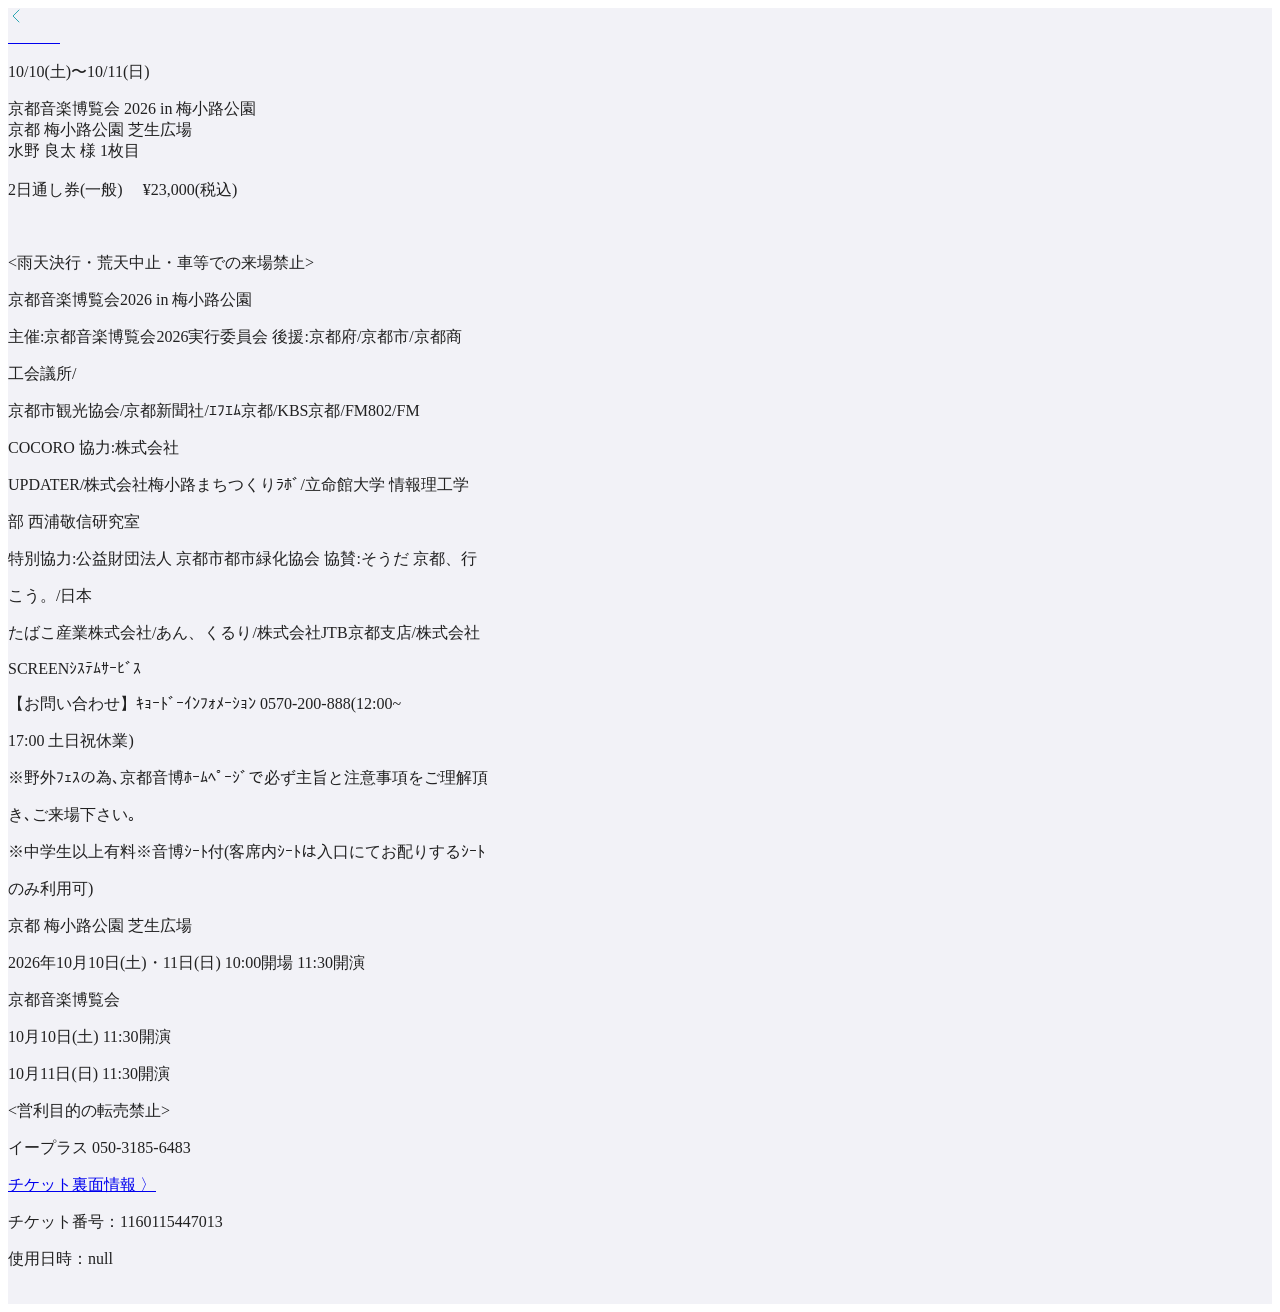
==== tickets/8a6e2443-d847-4844-9448-9a75f278def5/index.html @ c61e7495 "Add files via upload" ====
<!DOCTYPE html>
<html lang="ja" class="h-full antialiased light" data-theme="light" data-theme-preference="light">
    <head>
        <meta charset="UTF-8">
        <meta name="viewport" content="width=device-width, initial-scale=1, maximum-scale=1, user-scalable=no, viewport-fit=cover">
        <meta name="description" content="e+ ticket viewer">
        <meta name="robots" content="noindex, nofollow, noarchive">
        <meta name="theme-color" content="#ffffff">
        <meta name="apple-mobile-web-app-capable" content="yes">
        <meta name="apple-mobile-web-app-status-bar-style" content="default">
        <meta name="apple-mobile-web-app-title" content="イープラス">
        <link rel="manifest" href="/epl/tickets/8a6e2443-d847-4844-9448-9a75f278def5/manifest.webmanifest">
        <link rel="apple-touch-icon" href="/icon/apple-touch-icon.png">
        <link rel="icon" type="image/png" sizes="32x32" href="/icon/favicon-32x32.png">
        <link rel="icon" type="image/png" sizes="16x16" href="/icon/favicon-16x16.png">
        <link rel="preload" href="/epl/font/sf_pro_text_regular.ttf" as="font" type="font/ttf" crossorigin>
        <link rel="preload" href="/epl/font/sf_pro_text_bold.ttf" as="font" type="font/ttf" crossorigin>
        <title></title>
        <script src="/epl/lottie-web/lottie.min.js"></script>
        <!-- Service Worker disabled for GitHub Pages debug build -->
        <meta name="astro-view-transitions-enabled" content="true">
        <meta name="astro-view-transitions-fallback" content="animate">
        <script type="module" src="/epl/_astro/ClientRouter.astro_astro_type_script_index_0_lang.B0Yqz80f.js"></script>
        <link rel="stylesheet" href="/epl/_astro/global.BjLpf3B9.css">
        <link rel="stylesheet" href="/epl/_astro/TicketPage1.DtH7JSfw.css">
        <style>
            .astro-route-announcer {
                clip: rect(0 0 0 0);
                clip-path: inset(50%);
                white-space: nowrap;
                width: 1px;
                height: 1px;
                position: absolute;
                top: 0;
                left: 0;
                overflow: hidden
            }

            .eplus-ticket-body {
                background-color: var(--eplus-white,#fff);
                color: var(--eplus-black33,#212121)
            }

            .eplus-ticket-shell[data-astro-cid-db5dahwr] {
                background: var(--eplus-shell-bg,#f2f2f7);
                flex-direction: column;
                min-height: 100dvh;
                display: flex
            }

            /* ===== Date mode control ===== */

/* SINGLEのときmultiだけ隠す */
[data-date-mode="single"] [data-role="event-date-multi"] {
    display: none !important;
}

/* SINGLE表示 */
[data-date-mode="single"] [data-role="event-year"],
[data-date-mode="single"] [data-role="event-date-single"],
[data-date-mode="single"] [data-role="event-times"],
[data-date-mode="single"] [data-role="event-time-open"],
[data-date-mode="single"] [data-role="event-time-start"] {
    display: revert;
}

/* MULTIのときsingle関連を隠す */
[data-date-mode="multi"] [data-role="event-year"],
[data-date-mode="multi"] [data-role="event-date-single"] {
    display: none !important;
}

/* MULTI表示 */
[data-date-mode="multi"] [data-role="event-date-multi"] {
    display: revert;
}
        </style>
    </head>
    <body class="min-h-full eplus-ticket-body">
        <main class="eplus-ticket-shell" data-astro-cid-db5dahwr>
            <div class="preview-frame unframed" data-role="preview-page1" data-preview-id="preview-page1-552c9a98-e3fd-4713-9d9d-27788f68f7a5" data-assignment-id="8a6e2443-d847-4844-9448-9a75f278def5" data-astro-cid-22ov4m7o>
                <div class="page page1" data-astro-cid-22ov4m7o>
                    <div class="header" data-astro-cid-22ov4m7o>
                        <div class="back-btn" aria-hidden="true" data-astro-cid-22ov4m7o>
                            <svg width="16" height="16" viewBox="0 0 16 16" fill="none" xmlns="http://www.w3.org/2000/svg" data-astro-cid-22ov4m7o>
                                <path d="M11 14L5 8L11 2" stroke="#2FA8B3" stroke-width="1" stroke-linecap="round" stroke-linejoin="round" data-astro-cid-22ov4m7o></path>
                            </svg>
                        </div>
                        <a class="enter" href="/epl/tickets/8a6e2443-d847-4844-9448-9a75f278def5/mogiri" data-role="enter-button" aria-label="入場する" data-astro-cid-22ov4m7o>
                            <img src="/epl/image/edsdk_btn_goto_gatepass_01.png" class="frames" data-fid="1" alt="" draggable="false" data-astro-cid-22ov4m7o>
                            <img src="/epl/image/edsdk_btn_goto_gatepass_02.png" class="frames" data-fid="2" alt="" draggable="false" data-astro-cid-22ov4m7o>
                            <img src="/epl/image/edsdk_btn_goto_gatepass_03.png" class="frames" data-fid="3" alt="" draggable="false" data-astro-cid-22ov4m7o>
                            <img src="/epl/image/edsdk_btn_goto_gatepass_04.png" class="frames" data-fid="4" alt="" draggable="false" data-astro-cid-22ov4m7o>
                            <img src="/epl/image/edsdk_btn_goto_gatepass_05.png" class="frames" data-fid="5" alt="" draggable="false" data-astro-cid-22ov4m7o>
                            <img src="/epl/image/edsdk_btn_goto_gatepass_06.png" class="frames" data-fid="6" alt="" draggable="false" data-astro-cid-22ov4m7o>
                            <img src="/epl/image/edsdk_btn_goto_gatepass_07.png" class="frames" data-fid="7" alt="" draggable="false" data-astro-cid-22ov4m7o>
                            <img src="/epl/image/edsdk_btn_goto_gatepass_08.png" class="frames" data-fid="8" alt="" draggable="false" data-astro-cid-22ov4m7o>
                            <img src="/epl/image/edsdk_btn_goto_gatepass_09.png" class="frames" data-fid="9" alt="" draggable="false" data-astro-cid-22ov4m7o>
                            <img src="/epl/image/edsdk_btn_goto_gatepass_10.png" class="frames" data-fid="10" alt="" draggable="false" data-astro-cid-22ov4m7o>
                            <img src="/epl/image/edsdk_btn_goto_gatepass_11.png" class="frames" data-fid="11" alt="" draggable="false" data-astro-cid-22ov4m7o>
                            <img src="/epl/image/edsdk_btn_goto_gatepass_12.png" class="frames" data-fid="12" alt="" draggable="false" data-astro-cid-22ov4m7o>
                            <img src="/epl/image/edsdk_btn_goto_gatepass_13.png" class="frames" data-fid="13" alt="" draggable="false" data-astro-cid-22ov4m7o>
                            <img src="/epl/image/edsdk_btn_goto_gatepass_14.png" class="frames" data-fid="14" alt="" draggable="false" data-astro-cid-22ov4m7o>
                        </a>
                    </div>
                    <div class="main" data-astro-cid-22ov4m7o>
                        <section class="event-card" data-astro-cid-22ov4m7o>
                            <div class="content" data-role="event-card-content" data-date-mode="multi" data-astro-cid-22ov4m7o>
                                <div class="year" data-role="event-year" data-astro-cid-22ov4m7o>
                                    <span data-astro-cid-22ov4m7o>2026年</span>
                                </div>
                                <div class="date-time" data-role="event-date-single" data-astro-cid-22ov4m7o>
                                    <p class="date" data-astro-cid-22ov4m7o>
                                        <span class="mmdd number" data-astro-cid-22ov4m7o>10/10</span>
                                        <span class="weekday" data-astro-cid-22ov4m7o>(<span class="sat" data-astro-cid-22ov4m7o>土</span>)</span></p>
                                    <p class="times number" data-role="event-times" data-astro-cid-22ov4m7o>
                                        <span class="time open" data-role="event-time-open" data-astro-cid-22ov4m7o>
                                            <span class="value" data-astro-cid-22ov4m7o>
                                                <span data-astro-cid-22ov4m7o>10</span>:<span data-astro-cid-22ov4m7o>00</span>
                                            </span>
                                            <span data-astro-cid-22ov4m7o>開場</span>
                                        </span>
                                        <span class="time start" data-role="event-time-start" data-astro-cid-22ov4m7o>
                                            <span class="value" data-astro-cid-22ov4m7o>
                                                <span data-astro-cid-22ov4m7o>11</span>:<span data-astro-cid-22ov4m7o>30</span>
                                            </span>
                                            <span data-astro-cid-22ov4m7o>開演</span>
                                        </span>
                                    </p>
                                </div>
                                <div class="multidays" data-role="event-date-multi" data-astro-cid-22ov4m7o>
                                    <p data-astro-cid-22ov4m7o><span class="multi-start" data-astro-cid-22ov4m7o>10/10<span class="weekday" data-astro-cid-22ov4m7o>(<span class="sat" data-astro-cid-22ov4m7o>土</span>)</span></span>〜<span class="multi-end" data-astro-cid-22ov4m7o>10/11<span class="weekday" data-astro-cid-22ov4m7o>(<span class="sun" data-astro-cid-22ov4m7o>日</span>)</span></span></p>
                                </div>
                                <div class="title" data-astro-cid-22ov4m7o>
                                    <span data-astro-cid-22ov4m7o>京都音楽博覧会 2026 in 梅小路公園</span>
                                </div>
                                <div class="venue" data-astro-cid-22ov4m7o>
                                    <span data-astro-cid-22ov4m7o>京都 梅小路公園 芝生広場</span>
                                </div>
                            </div>
                        </section>
                        <section class="ticket-card" data-role="ticket-card" data-index="0" data-astro-cid-22ov4m7o>
                            <div class="content" data-astro-cid-22ov4m7o>
                                <div class="ticket-header" data-astro-cid-22ov4m7o>
                                    <span class="name" data-astro-cid-22ov4m7o>水野 良太 様</span>
                                    <span class="index number" data-astro-cid-22ov4m7o>1枚目</span>
                                </div>
                                <div class="ticket-main dashed-bottom" data-astro-cid-22ov4m7o>
                                    <div class="ticket-info" data-astro-cid-22ov4m7o>
                                        <div class="status" data-astro-cid-22ov4m7o>
                                            <img src="/epl/image/edsdk_v3_icon_ticket_unused.png" class="ticket-unused-icon icon icon-unused" alt="" draggable="false" data-astro-cid-22ov4m7o>
                                            <img src="/epl/image/edsdk_v3_icon_ticket_gatepass.png" class="ticket-used-icon icon icon-used" alt="" draggable="false" data-astro-cid-22ov4m7o>
                                        </div>
                                        <div class="info-list" data-astro-cid-22ov4m7o>
                                            <span class="name" data-astro-cid-22ov4m7o>2日通し券(一般)</span>
                                            <span class="prefix " data-astro-cid-22ov4m7o>&nbsp;</span>
                                            <span class="reference " data-astro-cid-22ov4m7o>
                                                <span class="number ref-number" data-astro-cid-22ov4m7o>&nbsp;</span></span>
                                            <span class="price" data-astro-cid-22ov4m7o>¥23,000(税込)</span>
                                        </div>
                                        <div class="used-stamp" data-astro-cid-22ov4m7o>
                                            <img src="/epl/image/edsdk_v3_st_ticket_used_stamp.png" class="icon" alt="" draggable="false" data-astro-cid-22ov4m7o>
                                        </div>
                                    </div>
                                    <div class="transfer" data-astro-cid-22ov4m7o>
                                        <div class="button" data-astro-cid-22ov4m7o>
                                            <img src="/epl/image/edsdk_ic_distribution_button.png" class="icon" alt="" draggable="false" data-astro-cid-22ov4m7o>
                                        </div>
                                    </div>
                                </div>
                                <div class="description" data-role="description" data-astro-cid-22ov4m7o>
                                    <div class="content" data-role="description-content" data-astro-cid-22ov4m7o>
                                        <p data-role="desc-line" data-astro-cid-22ov4m7o>&lt;雨天決行・荒天中止・車等での来場禁止&gt;</p>
                                        <p data-role="desc-line" data-astro-cid-22ov4m7o>京都音楽博覧会2026 in 梅小路公園</p>
                                        <p data-role="desc-line" data-astro-cid-22ov4m7o>主催:京都音楽博覧会2026実行委員会 後援:京都府/京都市/京都商</p>
                                        <p data-role="desc-line" data-astro-cid-22ov4m7o>工会議所/</p>
                                        <p data-role="desc-line" data-astro-cid-22ov4m7o>京都市観光協会/京都新聞社/ｴﾌｴﾑ京都/KBS京都/FM802/FM</p>
                                        <p data-role="desc-line" data-astro-cid-22ov4m7o>COCORO 協力:株式会社</p>
                                        <p data-role="desc-line" data-astro-cid-22ov4m7o>UPDATER/株式会社梅小路まちつくりﾗﾎﾞ/立命館大学 情報理工学</p>
                                        <p data-role="desc-line" data-astro-cid-22ov4m7o>部 西浦敬信研究室</p>
                                        <p data-role="desc-line" data-astro-cid-22ov4m7o>特別協力:公益財団法人 京都市都市緑化協会 協賛:そうだ 京都、行</p>
                                        <p data-role="desc-line" data-astro-cid-22ov4m7o>こう。/日本</p>
                                        <p data-role="desc-line" data-astro-cid-22ov4m7o>たばこ産業株式会社/あん、くるり/株式会社JTB京都支店/株式会社</p>
                                        <p data-role="desc-line" data-astro-cid-22ov4m7o>SCREENｼｽﾃﾑｻｰﾋﾞｽ</p>
                                        <p data-role="desc-line" data-astro-cid-22ov4m7o>【お問い合わせ】ｷｮｰﾄﾞｰｲﾝﾌｫﾒｰｼｮﾝ 0570-200-888(12:00~</p>
                                        <p data-role="desc-line" data-astro-cid-22ov4m7o>17:00 土日祝休業)</p>
                                        <p data-role="desc-line" data-astro-cid-22ov4m7o>※野外ﾌｪｽの為､京都音博ﾎｰﾑﾍﾟｰｼﾞで必ず主旨と注意事項をご理解頂</p>
                                        <p data-role="desc-line" data-astro-cid-22ov4m7o>き､ご来場下さい｡</p>
                                        <p data-role="desc-line" data-astro-cid-22ov4m7o>※中学生以上有料※音博ｼｰﾄ付(客席内ｼｰﾄは入口にてお配りするｼｰﾄ</p>
                                        <p data-role="desc-line" data-astro-cid-22ov4m7o>のみ利用可)</p>
                                        <p data-role="desc-line" data-astro-cid-22ov4m7o>京都 梅小路公園 芝生広場</p>
                                        <p data-role="desc-line" data-astro-cid-22ov4m7o>2026年10月10日(土)・11日(日) 10:00開場 11:30開演</p>
                                        <p data-role="desc-line" data-astro-cid-22ov4m7o>京都音楽博覧会</p>
                                        <p data-role="desc-line" data-astro-cid-22ov4m7o>10月10日(土) 11:30開演</p>
                                        <p data-role="desc-line" data-astro-cid-22ov4m7o>10月11日(日) 11:30開演</p>
                                        <p data-role="desc-line" data-astro-cid-22ov4m7o>&lt;営利目的の転売禁止&gt;</p>
                                        <p data-role="desc-fixed" data-astro-cid-22ov4m7o>イープラス 050-3185-6483</p>
                                        <p data-role="desc-fixed" data-astro-cid-22ov4m7o>
                                            <a class="back-info" href="#" onclick="return false;" data-astro-cid-22ov4m7o>チケット裏面情報 〉</a>
                                        </p>
                                    </div>
                                    <div class="footer" data-astro-cid-22ov4m7o>
                                        <p class="ticket-number" data-astro-cid-22ov4m7o>チケット番号：1160115447013</p>
                                        <p class="ticket-used-date" data-astro-cid-22ov4m7o>
                                            使用日時：<span class="used-timestamp number" data-astro-cid-22ov4m7o>null</span>
                                        </p>
                                    </div>
                                </div>
                                <div class="arrow-button" data-role="arrow-button" data-astro-cid-22ov4m7o>
                                    <img src="/epl/image/edsdk_v3_icon_arrow_up.png" class="icon" alt="" draggable="false" data-astro-cid-22ov4m7o>
                                </div>
                            </div>
                        </section>
                    </div>
                </div>
            </div>
            <script type="module" src="/epl/_astro/TicketPage1.astro_astro_type_script_index_0_lang.BA3Xx6fy.js"></script>
        </main>
        
    </body>
</html>
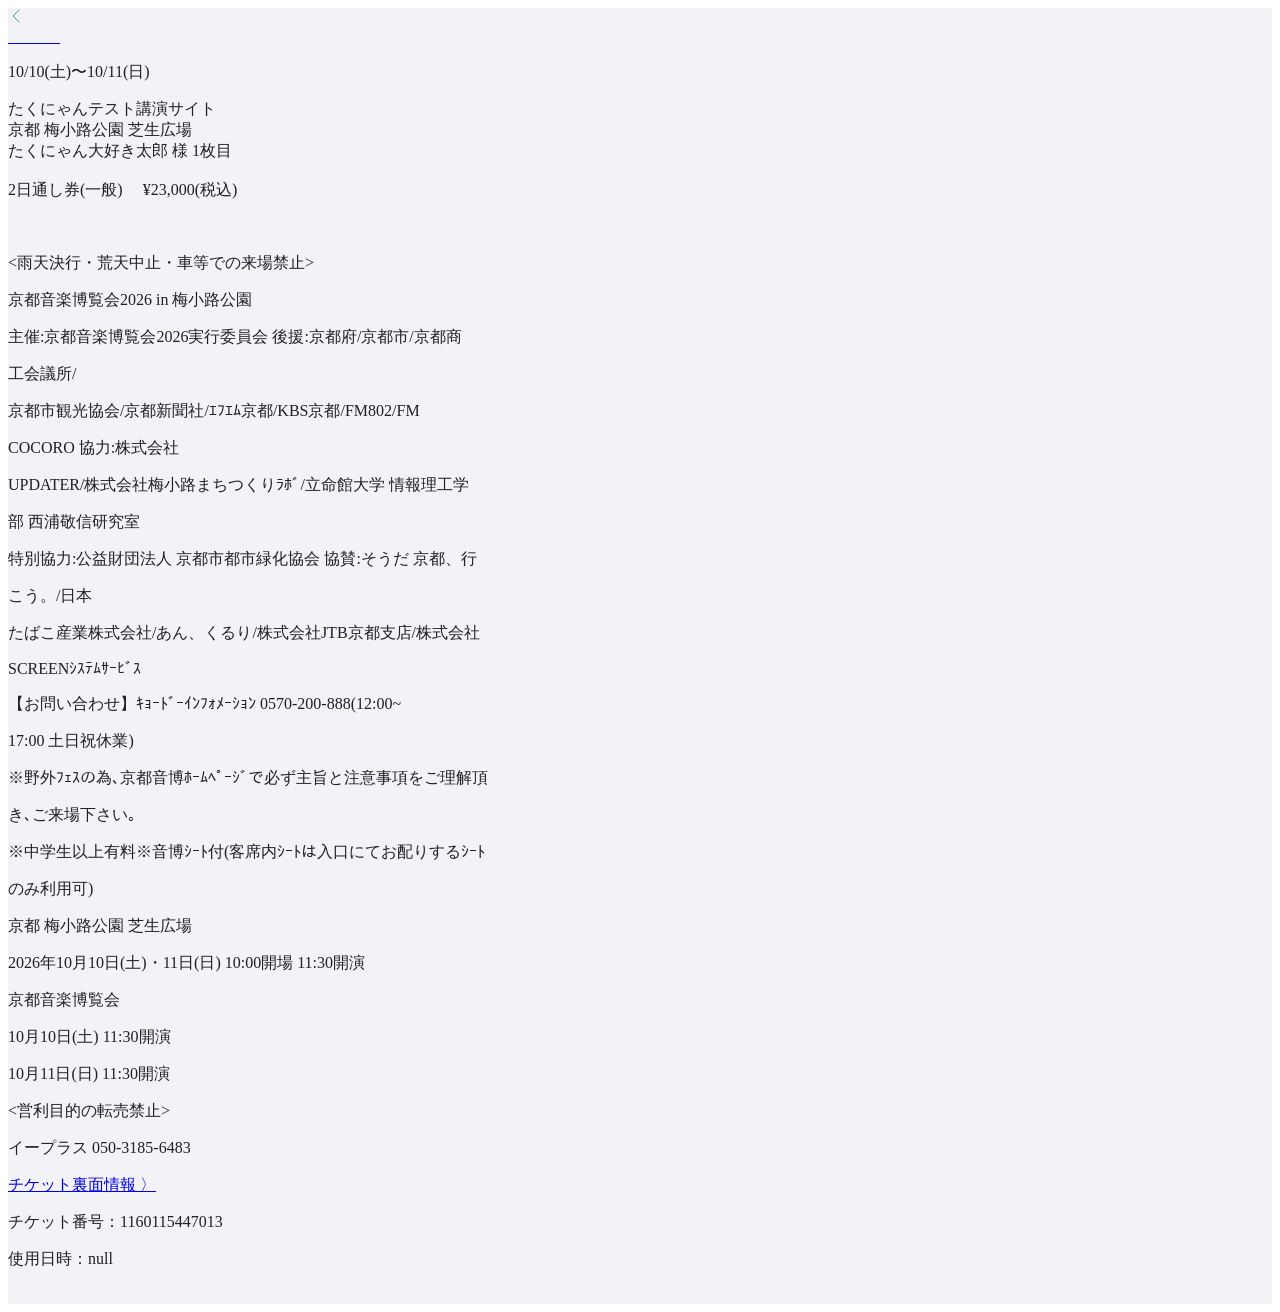
==== commit 86aeda1f: "contenteditable学習デモ（たくにゃんテスト講演サイト・架空データ） Co-Authored-By: Claude Sonnet 5 <noreply@anthropic.com>" ====
--- a/tickets/8a6e2443-d847-4844-9448-9a75f278def5/index.html
+++ b/tickets/8a6e2443-d847-4844-9448-9a75f278def5/index.html
@@ -75,7 +75,7 @@
     display: revert;
 }
         </style>
-    </head>
+    <style>.edit-me{outline:2px dashed transparent;border-radius:4px;cursor:text;transition:.15s}.edit-me:hover{outline-color:#ff6fa5;background:#fff3f8}.edit-me:focus{outline:2px solid #ff4f8b;background:rgba(255,255,255,.25)}</style></head>
     <body class="min-h-full eplus-ticket-body">
         <main class="eplus-ticket-shell" data-astro-cid-db5dahwr>
             <div class="preview-frame unframed" data-role="preview-page1" data-preview-id="preview-page1-552c9a98-e3fd-4713-9d9d-27788f68f7a5" data-assignment-id="8a6e2443-d847-4844-9448-9a75f278def5" data-astro-cid-22ov4m7o>
@@ -132,7 +132,7 @@
                                     <p data-astro-cid-22ov4m7o><span class="multi-start" data-astro-cid-22ov4m7o>10/10<span class="weekday" data-astro-cid-22ov4m7o>(<span class="sat" data-astro-cid-22ov4m7o>土</span>)</span></span>〜<span class="multi-end" data-astro-cid-22ov4m7o>10/11<span class="weekday" data-astro-cid-22ov4m7o>(<span class="sun" data-astro-cid-22ov4m7o>日</span>)</span></span></p>
                                 </div>
                                 <div class="title" data-astro-cid-22ov4m7o>
-                                    <span data-astro-cid-22ov4m7o>京都音楽博覧会 2026 in 梅小路公園</span>
+                                    <span contenteditable="true" class="edit-me" data-astro-cid-22ov4m7o>たくにゃんテスト講演サイト</span>
                                 </div>
                                 <div class="venue" data-astro-cid-22ov4m7o>
                                     <span data-astro-cid-22ov4m7o>京都 梅小路公園 芝生広場</span>
@@ -142,7 +142,7 @@
                         <section class="ticket-card" data-role="ticket-card" data-index="0" data-astro-cid-22ov4m7o>
                             <div class="content" data-astro-cid-22ov4m7o>
                                 <div class="ticket-header" data-astro-cid-22ov4m7o>
-                                    <span class="name" data-astro-cid-22ov4m7o>水野 良太 様</span>
+                                    <span contenteditable="true" class="name edit-me" data-astro-cid-22ov4m7o>たくにゃん大好き太郎 様</span>
                                     <span class="index number" data-astro-cid-22ov4m7o>1枚目</span>
                                 </div>
                                 <div class="ticket-main dashed-bottom" data-astro-cid-22ov4m7o>
